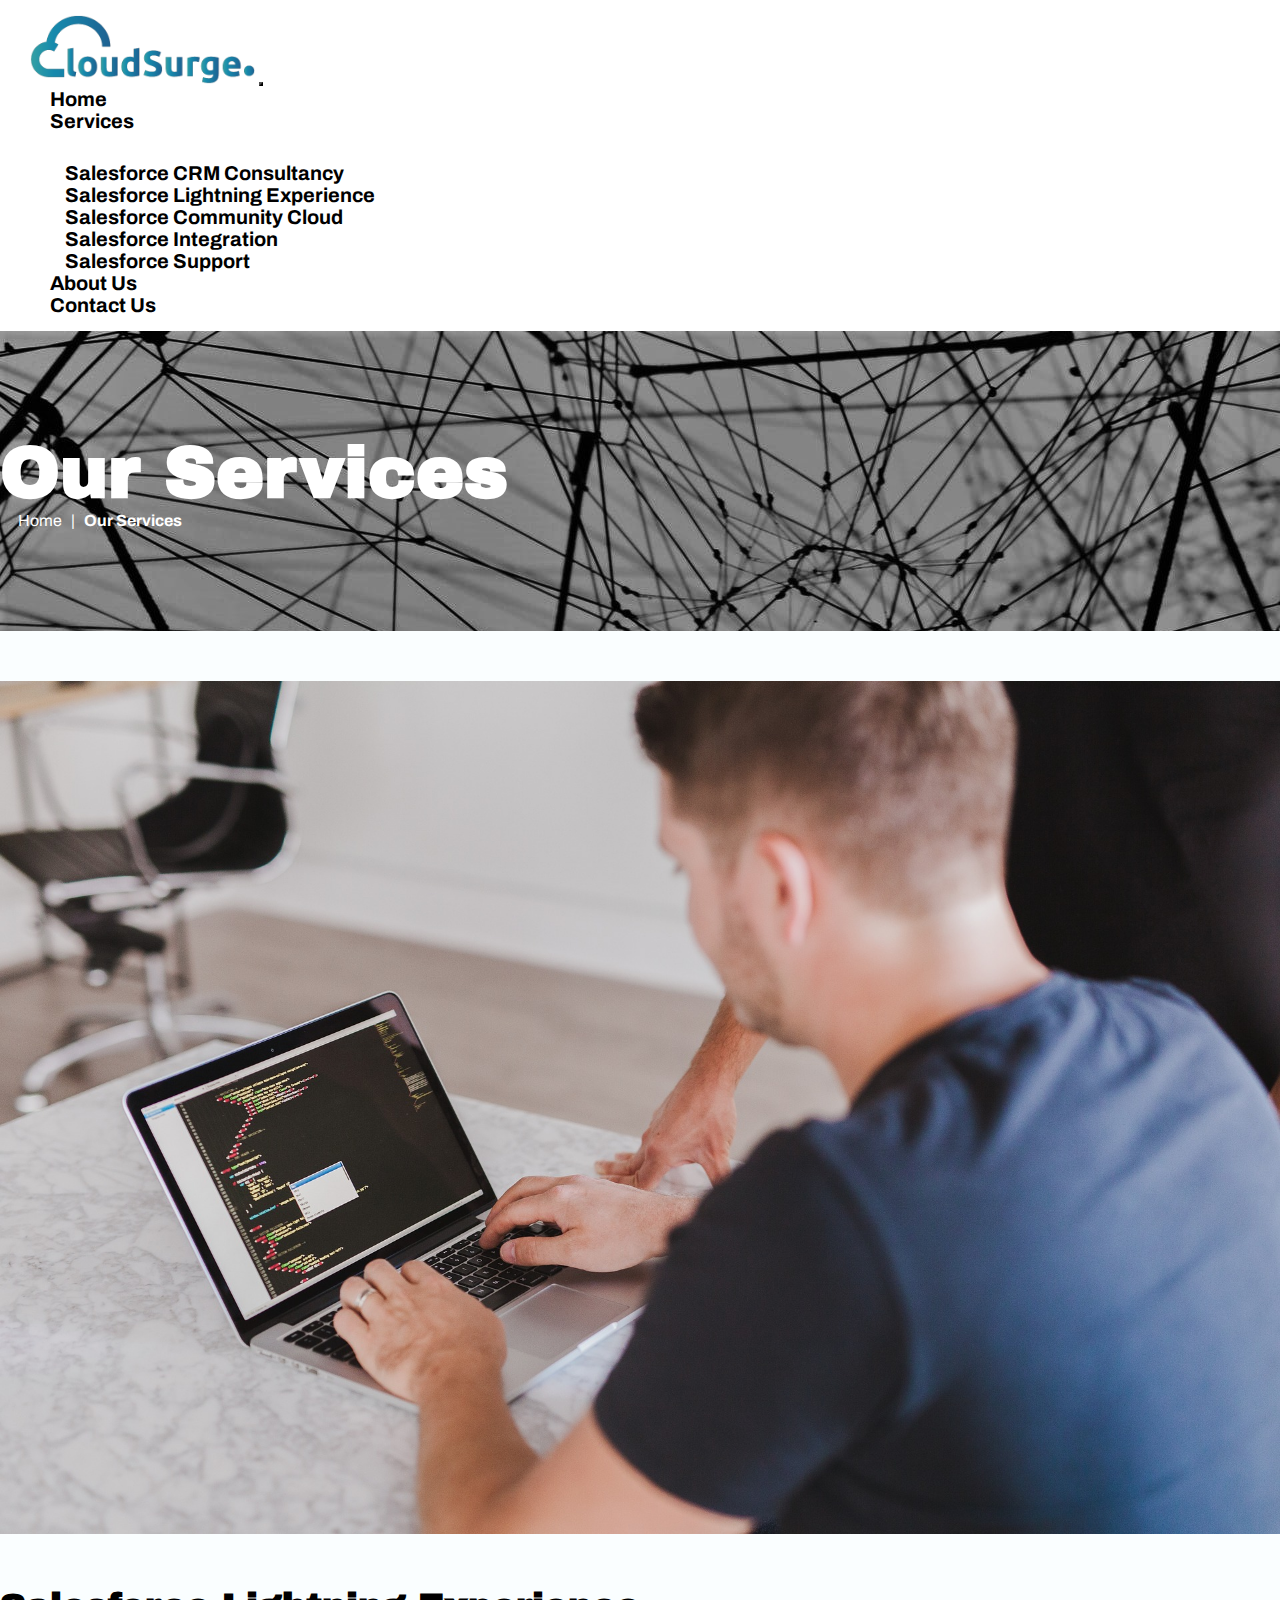
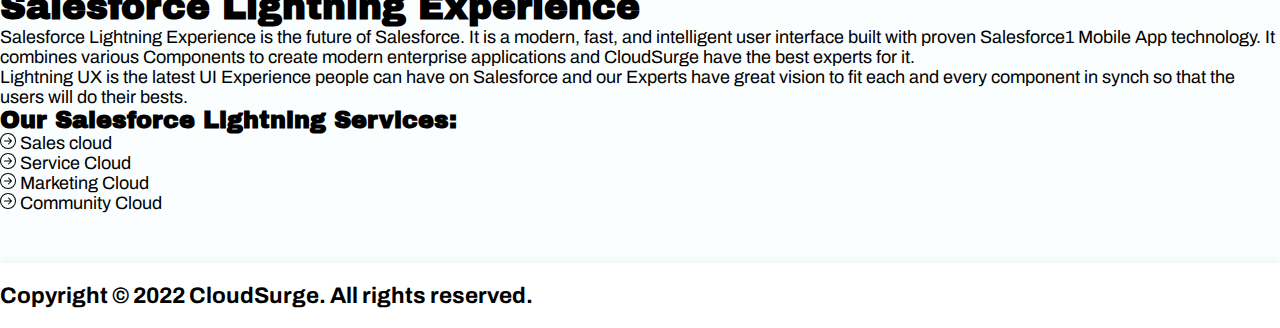
==== pages/services-sub-pages/lightning-experience.html @ 17e08bee "Add files via upload" ====
<!DOCTYPE html>
<html lang="en" dir="ltr">
  <head>
    <!----- Required Meta Tags ----->
    <meta charset="utf-8">
    <meta name="viewport" content="width=device-width, initial-scale=1">

    <!----- Bootstrap CSS ----->
    <link href="https://cdn.jsdelivr.net/npm/bootstrap@5.1.3/dist/css/bootstrap.min.css" rel="stylesheet" integrity="sha384-1BmE4kWBq78iYhFldvKuhfTAU6auU8tT94WrHftjDbrCEXSU1oBoqyl2QvZ6jIW3" crossorigin="anonymous">

    <!----- Favicon Icon ----->
    <link rel="icon" href="../../images/icons/favicon.png">
    
    <!----- Custom CSS ----->
    <link rel="stylesheet" href="../../css/lightning-experience.css">

    <title>CloudSurge</title>
  </head>
  <body>
    <!----- Preloader ----->
    <div id="preloader"></div>
    <!----- Navigation Bar ----->
    <header>
      <nav class="navbar navbar-align navbar-expand-lg navbar-light bg-light">
        <div class="container-fluid nav-container-align">
          <a class="navbar-brand" href="../../index.html"><img src="../../images/icons/logo.png" class="logo" alt="" width="250"></a>
          <button class="navbar-toggler navbar-toggler-align" type="button" data-bs-toggle="collapse" data-bs-target="#navbarNavDropdown" aria-controls="navbarNavDropdown" aria-expanded="false" aria-label="Toggle navigation">
            <span class="navbar-toggler-icon"></span>
          </button>
          <div class="collapse navbar-collapse" id="navbarNavDropdown">
            <ul class="navbar-nav ms-auto">
              <li class="nav-item nav-item-align">
                <a class="nav-link" aria-current="page" href="../../index.html">Home</a>
              </li>
              <li class="nav-item nav-item-align dropdown">
                <a class="nav-link dropdown-toggle" href="#" id="navbarDropdownMenuLink" role="button" data-bs-toggle="dropdown" aria-expanded="false">
                  Services
                </a>
                <ul class="dropdown-menu dropdown-menu-align" aria-labelledby="navbarDropdownMenuLink">
                  <li><a class="dropdown-item dropdown-item-align" href="../../pages/services-sub-pages/crm-consultancy.html">Salesforce CRM Consultancy</a></li>
                  <li><a class="dropdown-item dropdown-item-align" href="../../pages/services-sub-pages/lightning-experience.html">Salesforce Lightning Experience</a></li>
                  <li><a class="dropdown-item dropdown-item-align" href="../../pages/services-sub-pages/community-cloud.html">Salesforce Community Cloud</a></li>
                  <li><a class="dropdown-item dropdown-item-align" href="../../pages/services-sub-pages/integration.html">Salesforce Integration</a></li>
                  <li><a class="dropdown-item dropdown-item-align" href="../../pages/services-sub-pages/support.html">Salesforce Support</a></li>
                </ul>
              </li>
              <li class="nav-item nav-item-align">
                <a class="nav-link" href="../../pages/about-us.html">About Us</a>
              </li>
              <li class="nav-item nav-item-align">
                <a class="nav-link" href="../../pages/contact-us.html">Contact Us</a>
              </li>
            </ul>
          </div>
        </div>
      </nav>
    </header>
      <main>
        <!----- About Us Header ----->
        <section class="container-fluid contact-us-title">
            <div class="container">
              <h1>Our Services</h1>
            </div>
            <div class="container breadcrump-align">
              <span><a href="../../index.html">Home</a></span>
              <span> &nbsp; | &nbsp; </span>
              <span class="active"><a href="lightning-experience.html">Our Services</a></span>
            </div>
        </section>
        <section class="container our-services-container">
          <img src="../../images/2.jpg" class="img-fluid main-image" alt="">
          <div class="text-container">
            <h3>Salesforce Lightning Experience</h3>
            <p>Salesforce Lightning Experience is the future of Salesforce. It is a modern, fast, and intelligent user 
              interface built with proven Salesforce1 Mobile App technology. It combines various Components to 
              create modern enterprise applications and CloudSurge have the best experts for it.</p>
            <p>Lightning UX is the latest UI Experience people can have on Salesforce and our Experts have great 
              vision to fit each and every component in synch so that the users will do their bests.</p>
            <h5>Our Salesforce Lightning Services:</h5>  
            <ul>
              <li><img src="../../images/icons/arrow-right-circle.svg" alt=""> Sales cloud</li>
              <li><img src="../../images/icons/arrow-right-circle.svg" alt=""> Service Cloud</li>
              <li><img src="../../images/icons/arrow-right-circle.svg" alt=""> Marketing Cloud</li>
              <li><img src="../../images/icons/arrow-right-circle.svg" alt=""> Community Cloud</li>
            </ul>  
          </div>
        </section>
      </main>
      <!----- Footer ----->
      <footer>
        <div class="footer-text bg-light">
          <h6 class="text-center">Copyright © 2022 CloudSurge. All rights reserved.</h6>
        </div>
      </footer>
      <!----- Scripts ----->
      <script>
        var loader = document.getElementById("preloader")

        window.addEventListener("load", function() {
          loader.style.display = "none";
        })
      </script>
      <script src="https://cdn.jsdelivr.net/npm/@popperjs/core@2.10.2/dist/umd/popper.min.js" integrity="sha384-7+zCNj/IqJ95wo16oMtfsKbZ9ccEh31eOz1HGyDuCQ6wgnyJNSYdrPa03rtR1zdB" crossorigin="anonymous"></script>
      <script src="https://cdn.jsdelivr.net/npm/bootstrap@5.1.3/dist/js/bootstrap.min.js" integrity="sha384-QJHtvGhmr9XOIpI6YVutG+2QOK9T+ZnN4kzFN1RtK3zEFEIsxhlmWl5/YESvpZ13" crossorigin="anonymous"></script>
  </body>
</html>
---- css/lightning-experience.css ----
@import url('https://fonts.googleapis.com/css2?family=Archivo:wght@100;200;300;400;500;600;700;800;900&family=Roboto:wght@100;300;400;500;700;900&display=swap');
@import url('https://fonts.googleapis.com/css2?family=Archivo+Black&display=swap');

/* ========== SET BASIS ========== */
*,
*::before,
*::after {
    padding: 0;
    margin: 0;
    box-sizing: border-box;
}

:active,
:hover,
:focus {
    outline: 0 !important;
    outline-offset: 0;
}

body {
    font-family: 'Archivo', sans-serif;
    background-color: var(--third-color) !important;
}

a,
a:hover {
    text-decoration: none;
}

ul {
    padding: 0;
    margin: 0;
    list-style: none;
}

:root {
    --primary-color: #ffffff;
    --secondary-color: #000000;
    --third-color: #fafeff;
    --forth-color: #1e6192;
    --fifth-color: #eeeeee;
    --sixth-color: #dddddd;
}

/* ========== PRELOADER ========== */
#preloader {
    background: var(--primary-color) url("../images/icons/loader.gif") no-repeat center;
    color: var(--forth-color);
    width: 100%;
    height: 100vh;
    position: fixed;
    z-index: 100;
}

/* ========== HEADER ========== */

/* ========== Navbar ========== */
.navbar-align {
    padding: 0;
    background-color: var(--primary-color) !important;
    box-shadow: 0 10px 15px 5px rgb(0 0 0 / 5%);
}

.nav-container-align {
    font-size: 22px;
    font-weight: 700;
    padding: 20px 90px 20px 100px;
}

.navbar-toggler-align {
    border-radius: 0;
}

.nav-item-align {
    padding-left: 20px;
}

.nav-item-align a {
    color: var(--secondary-color) !important;
}

.nav-item-align a:hover {
    color: var(--forth-color) !important;
}

.nav-item-align a:active {
    color: var(--forth-color) !important;
}

.dropdown-menu-align {
    left: 20px !important;
    margin-top: 1.45rem !important;
    border: none;
    border-radius: 0;
    font-size: 22px;
    padding: 0;
}

.dropdown-item-align {
    padding: 20px;
}

.dropdown-item-align:hover {
    background-color: var(--fifth-color);
}

/* ========== MAIN ========== */

/* ========== Contact Us Header ========== */
.contact-us-title {
    display: flex;
    flex-direction: column;
    justify-content: center;
    align-items: flex-start;
    width: 100%;
    height: 300px;
    color: var(--primary-color);
    background-image: url("../images/graphic-02.jpg");
}

.contact-us-title h1 {
    font-size: 72px;
    font-family: 'Archivo Black', sans-serif;
}

.breadcrump-align {
    padding-left: 17.5px;
}

.breadcrump-align a {
    color: var(--primary-color);
}

.active {
    font-weight: 700;
}

/* ========== Image and Our Services ========== */
.our-services-container .main-image{
    width: 100%;
}

.main-image {
    margin-top: 50px;
}

.text-container {
    margin: 50px 0;
}

.text-container h3 {
    font-size: 30px;
    font-family: 'Archivo Black', sans-serif;
}

.text-container h5 {
    font-size: 20px;
    font-family: 'Archivo Black', sans-serif;
}

.text-container  {
    font-size: 18px;
}

.text-container ul {
    margin-bottom: 15px;
}

/* ========== FOOTER ========== */
.footer-text {
    background-color: var(--primary-color) !important;
    padding: 25px 0;
    box-shadow: 0 -2px 10px 0 rgb(0 0 0 / 5%);
}

.footer-text h6 {
    font-size: 20px;
}

/* ========== Media Query ========== */

@media (min-width: 360px) and (max-width: 575.98px) {
    .nav-container-align {
        font-size: 16px;
        padding: 10px;
    }
    .logo {
        width: 150px;
    }
    .nav-item-align {
        padding-left: 0;
    }
    .dropdown-menu-align {
        margin-top: 0 !important;
        border: none;
        border-radius: 0;
        font-size: 16px;
        padding: 0;
    }
    .dropdown-item-align {
        padding: 10px;
    }
    .contact-us-title h1 {
        font-size: 48px;
    }
    .main-image {
        margin-top: 50px;
    }
    .text-container {
        margin: 50px 0;
    }
    .text-container h3 {
        font-size: 30px;
        font-family: 'Archivo Black', sans-serif;
    }
    .text-container h5 {
        font-size: 20px;
        font-family: 'Archivo Black', sans-serif;
    }
    .text-container ul {
        margin-bottom: 15px;
    }
    .footer-text {
        padding: 17.5px 0;
    }
    .footer-text h6 {
        font-size: 16px;
        margin: 0;
    }
}

@media (min-width: 576px) and (max-width: 767.98px) {
    .nav-container-align {
        font-size: 16px;
        padding: 15px;
    }
    .logo {
        width: 150px;
    }
    .dropdown-menu-align {
        margin-top: 0 !important;
        border: none;
        border-radius: 0;
        font-size: 16px;
        padding: 0;
    }
    .dropdown-item-align {
        padding: 7.5px;
    }
    .contact-us-title h1 {
        font-size: 60px;
    }
    .main-image {
        margin-top: 50px;
    }
    .text-container {
        margin: 50px 0;
    }
    .text-container h3 {
        font-size: 30px;
        font-family: 'Archivo Black', sans-serif;
    }
    .text-container h5 {
        font-size: 20px;
        font-family: 'Archivo Black', sans-serif;
    }
    .text-container ul {
        margin-bottom: 15px;
    }
    .footer-text {
        padding: 17.5px 0;
    }
    .footer-text h6 {
        font-size: 16px;
        margin: 0;
    }
}

@media (min-width: 768px) and (max-width: 991.98px) {
    .nav-container-align {
        font-size: 16px;
        padding: 15px 30px;
    }
    .logo {
        width: 175px;
    }
    .dropdown-menu-align {
        margin-top: 0 !important;
        border: none;
        border-radius: 0;
        font-size: 16px;
        padding: 0;
    }
    .dropdown-item-align {
        padding: 7.5px;
    }
    .contact-us-title h1 {
        font-size: 72px;
    }
    .main-image {
        margin-top: 50px;
    }
    .text-container {
        margin: 50px 0;
    }
    .text-container h3 {
        font-size: 36px;
        font-family: 'Archivo Black', sans-serif;
    }
    .text-container h5 {
        font-size: 24px;
        font-family: 'Archivo Black', sans-serif;
    }
    .text-container ul {
        margin-bottom: 15px;
    }
    .footer-text {
        padding: 20px 0;
    }
    .footer-text h6 {
        font-size: 16px;
        margin: 0;
    }
}

@media (min-width: 992px) and (max-width: 1199.98px) {
    .nav-container-align {
        font-size: 18px;
        padding: 15px 30px;
    }
    .logo {
        width: 200px;
    }
    .dropdown-menu-align {
        margin-top: 27.5px !important;
        border: none;
        border-radius: 0;
        font-size: 18px;
        padding: 0;
    }
    .dropdown-item-align {
        padding: 12.5px;
    }
    .contact-us-title h1 {
        font-size: 72px;
    }
    .main-image {
        margin-top: 50px;
    }
    .text-container {
        margin: 50px 0;
    }
    .text-container h3 {
        font-size: 36px;
        font-family: 'Archivo Black', sans-serif;
    }
    .text-container h5 {
        font-size: 24px;
        font-family: 'Archivo Black', sans-serif;
    }
    .text-container ul {
        margin-bottom: 15px;
    }
    .footer-text {
        padding: 20px 0;
    }
    .footer-text h6 {
        font-size: 18px;
        margin: 0;
    }
}
@media (min-width: 1200px) and (max-width: 1367.98px) {
    .nav-container-align {
        font-size: 20px;
        padding: 15px 30px;
    }
    .logo {
        width: 225px;
    }
    .dropdown-menu-align {
        margin-top: 30px !important;
        border: none;
        border-radius: 0;
        font-size: 20px;
        padding: 0;
    }
    .dropdown-item-align {
        padding: 15px;
    }
    .main-image {
        margin-top: 50px;
    }
    .text-container {
        margin: 50px 0;
    }
    .text-container h3 {
        font-size: 36px;
        font-family: 'Archivo Black', sans-serif;
    }
    .text-container h5 {
        font-size: 24px;
        font-family: 'Archivo Black', sans-serif;
    }
    .text-container ul {
        margin-bottom: 15px;
    }
    .footer-text {
        padding: 20px 0;
    }
    .footer-text h6 {
        font-size: 22.5px;
        margin: 0;
    }
}
@media (min-width: 1368px) and (max-width: 1400px) {
    .nav-container-align {
        font-size: 22px;
        padding: 15px 50px;
    }
    .dropdown-menu-align {
        margin-top: 32.5px !important;
        border: none;
        border-radius: 0;
        font-size: 22px;
        padding: 0;
    }
    .dropdown-item-align {
        padding: 15px;
    }
    .main-image {
        margin-top: 50px;
    }
    .text-container {
        margin: 50px 0;
    }
    .text-container h3 {
        font-size: 36px;
        font-family: 'Archivo Black', sans-serif;
    }
    .text-container h5 {
        font-size: 24px;
        font-family: 'Archivo Black', sans-serif;
    }
    .text-container ul {
        margin-bottom: 15px;
    }
    .footer-text {
        padding: 25px 0;
    }
    .footer-text h6 {
        font-size: 22px;
        margin: 0;
    }
}
@media (min-width: 1400.98px) and (max-width: 1920px) {
    .dropdown-menu-align {
        margin-top: 37.5px !important;
        border: none;
        border-radius: 0;
        font-size: 22px;
        padding: 0;
    }
}
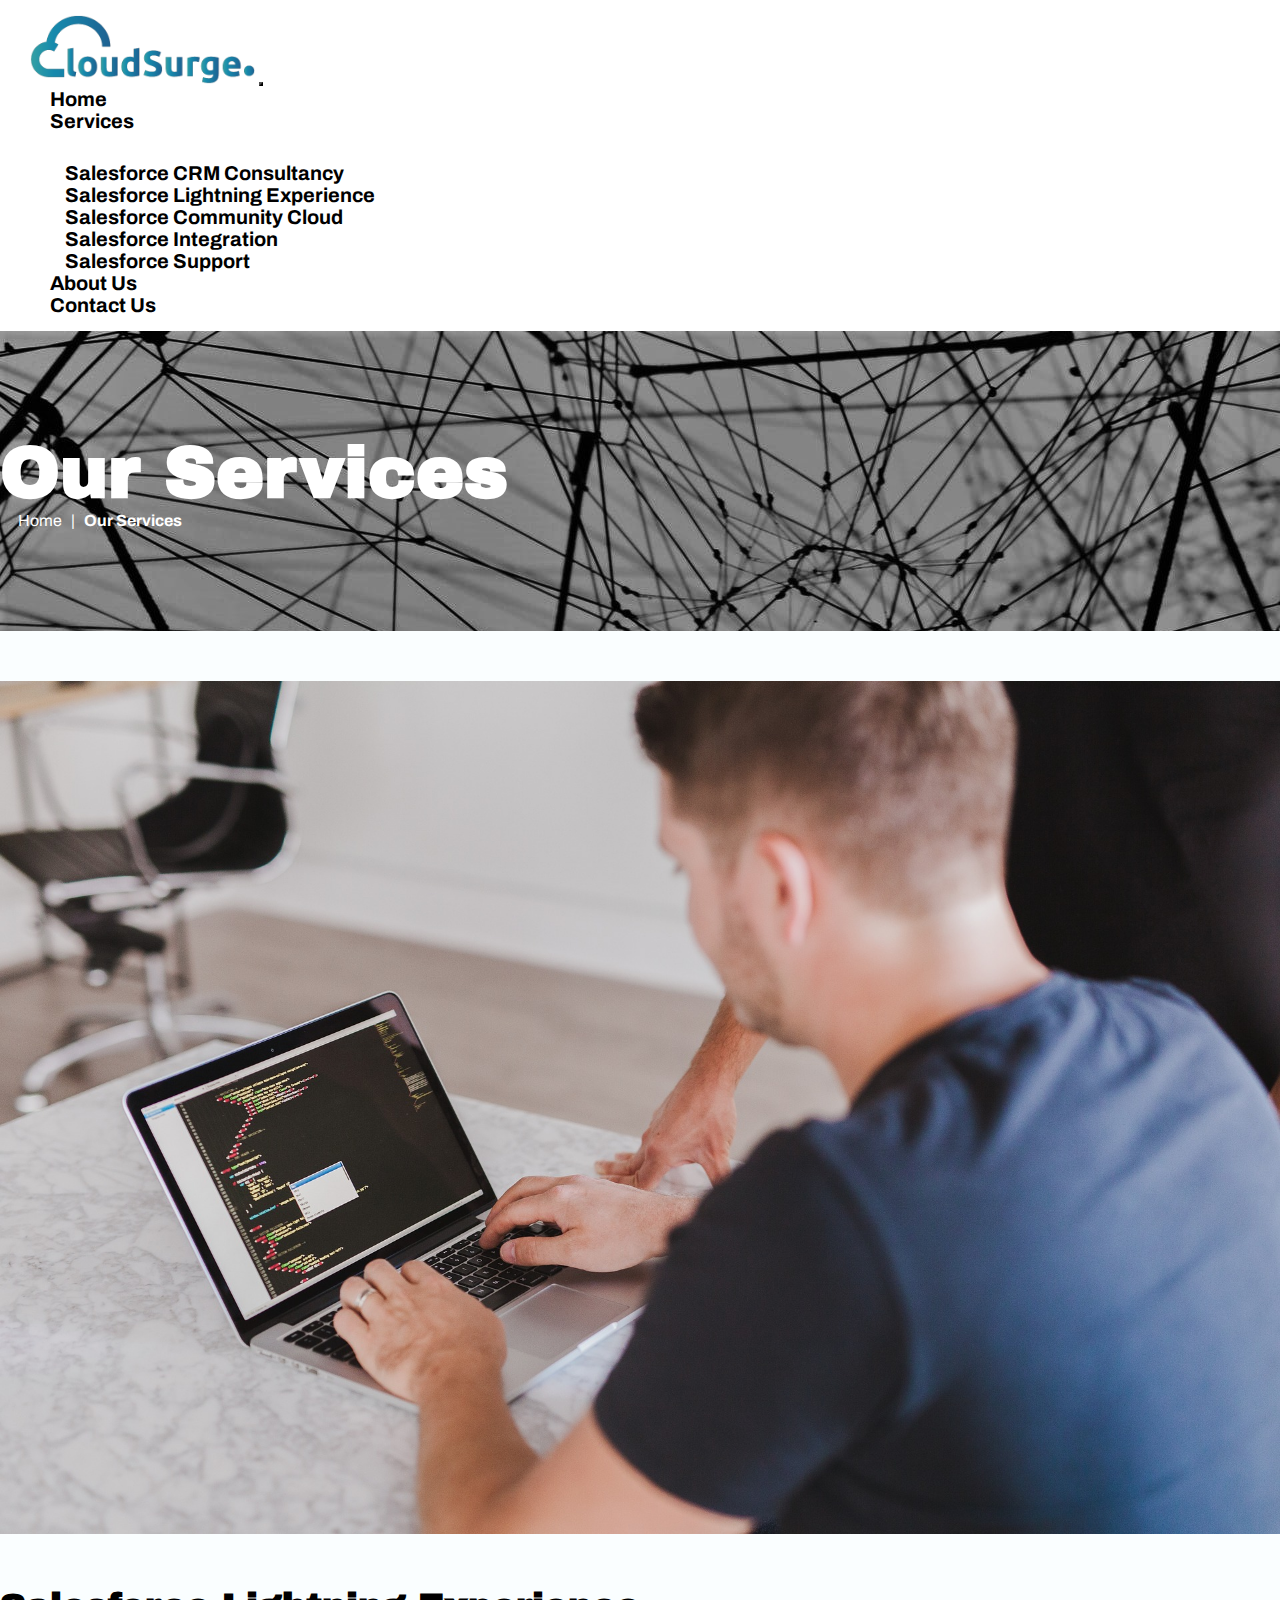
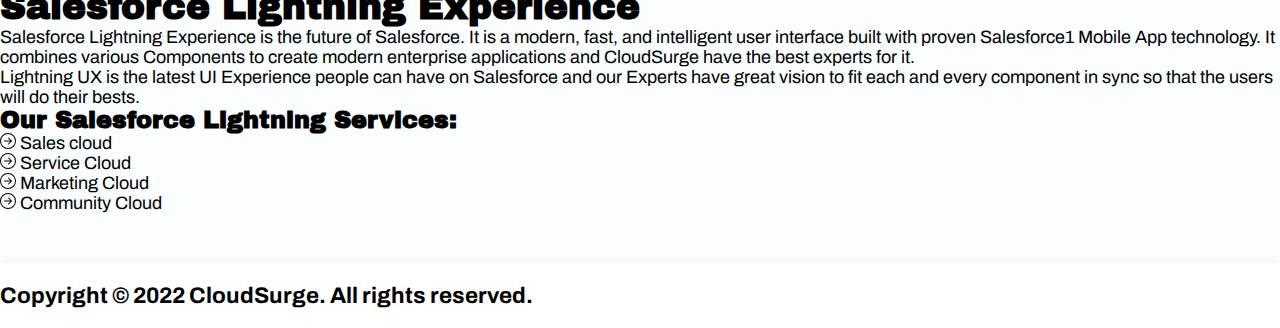
==== commit 10de9dfb: "Update lightning-experience.html" ====
--- a/pages/services-sub-pages/lightning-experience.html
+++ b/pages/services-sub-pages/lightning-experience.html
@@ -75,7 +75,7 @@
               interface built with proven Salesforce1 Mobile App technology. It combines various Components to 
               create modern enterprise applications and CloudSurge have the best experts for it.</p>
             <p>Lightning UX is the latest UI Experience people can have on Salesforce and our Experts have great 
-              vision to fit each and every component in synch so that the users will do their bests.</p>
+              vision to fit each and every component in sync so that the users will do their bests.</p>
             <h5>Our Salesforce Lightning Services:</h5>  
             <ul>
               <li><img src="../../images/icons/arrow-right-circle.svg" alt=""> Sales cloud</li>
@@ -103,4 +103,4 @@
       <script src="https://cdn.jsdelivr.net/npm/@popperjs/core@2.10.2/dist/umd/popper.min.js" integrity="sha384-7+zCNj/IqJ95wo16oMtfsKbZ9ccEh31eOz1HGyDuCQ6wgnyJNSYdrPa03rtR1zdB" crossorigin="anonymous"></script>
       <script src="https://cdn.jsdelivr.net/npm/bootstrap@5.1.3/dist/js/bootstrap.min.js" integrity="sha384-QJHtvGhmr9XOIpI6YVutG+2QOK9T+ZnN4kzFN1RtK3zEFEIsxhlmWl5/YESvpZ13" crossorigin="anonymous"></script>
   </body>
-</html>+</html>
